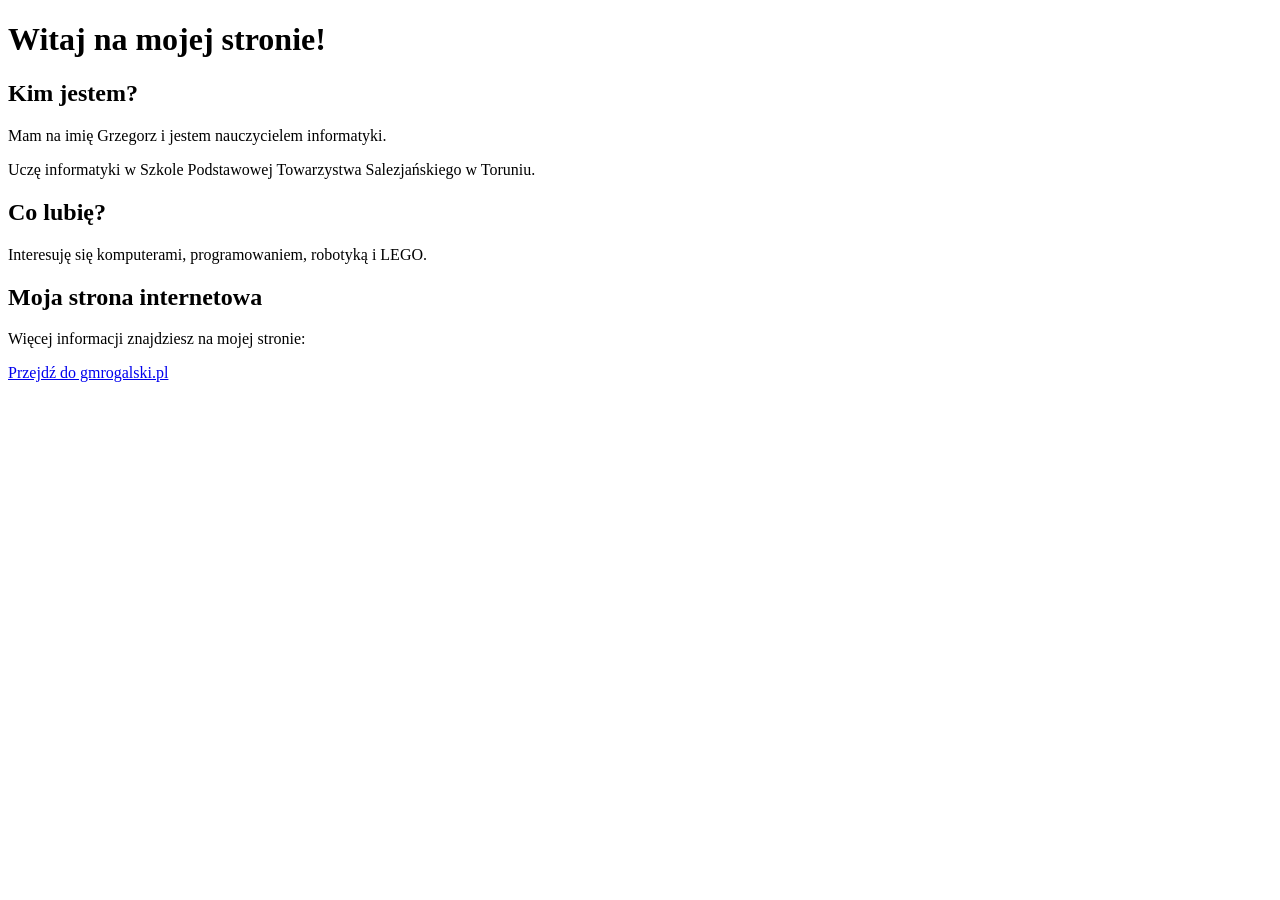
==== index.html @ 0130966a "Create index.html" ====
<!DOCTYPE html>

<html>

<head>
    <title>Moja pierwsza strona</title>
</head>

<body>

    <h1>Witaj na mojej stronie!</h1>

    <h2>Kim jestem?</h2>

    <p>
        Mam na imię Grzegorz i jestem nauczycielem informatyki.
    </p>

    <p>
        Uczę informatyki w Szkole Podstawowej Towarzystwa Salezjańskiego
        w Toruniu.
    </p>

    <h2>Co lubię?</h2>

    <p>
        Interesuję się komputerami, programowaniem, robotyką i LEGO.
    </p>

    <h2>Moja strona internetowa</h2>

    <p>
        Więcej informacji znajdziesz na mojej stronie:
    </p>

    <a href="https://gmrogalski.pl">
        Przejdź do gmrogalski.pl
    </a>

</body>

</html>
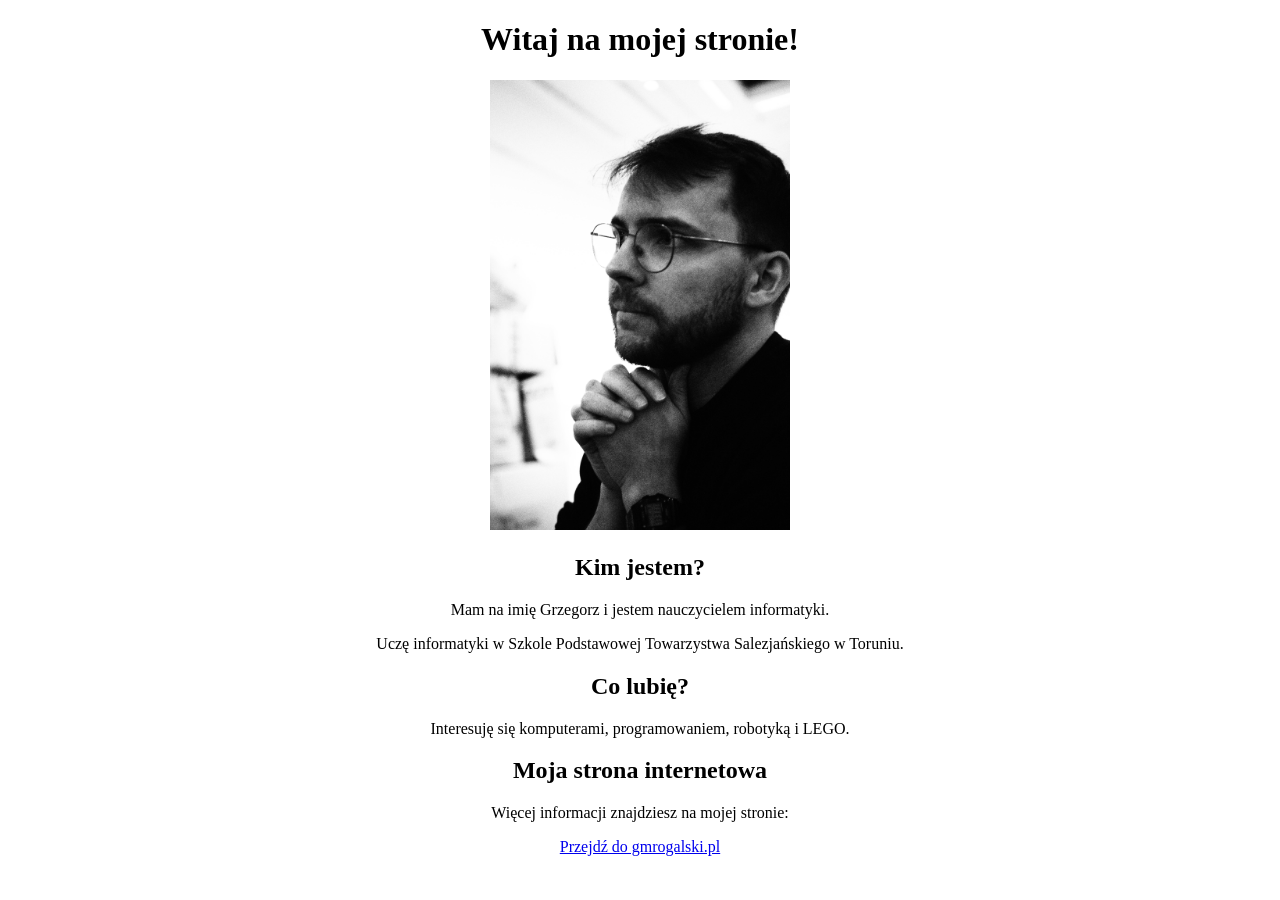
==== commit 03adab56: "strona www" ====
--- a/index.html
+++ b/index.html
@@ -3,12 +3,15 @@
 <html>
 
 <head>
+    <meta charset="UTF-8">
     <title>Moja pierwsza strona</title>
 </head>
 
-<body>
+<body style="text-align: center;">
 
     <h1>Witaj na mojej stronie!</h1>
+
+    <img src="ja.jpg" alt="Moje zdjęcie" width="300">
 
     <h2>Kim jestem?</h2>
 
